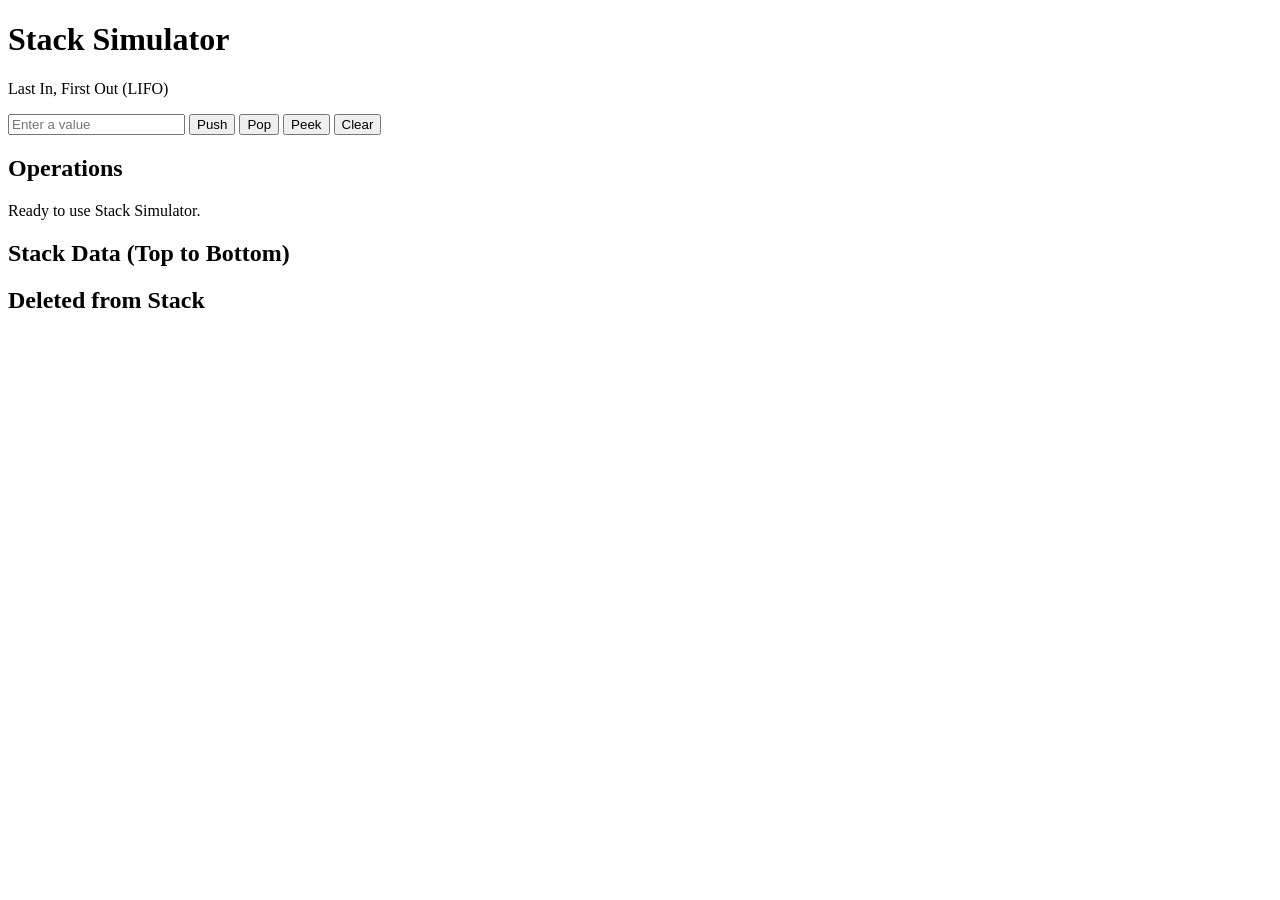
==== queue-simulator/index.html @ 35d166c6 "Create index.html Create queue simulator folder" ====
<!DOCTYPE html>
<html lang="en">
<head>
    <meta charset="UTF-8">
    <meta name="viewport" content="width=device-width, initial-scale=1.0">
    <title>Stack Simulator</title>
    <link rel="stylesheet" href="style.css">
</head>
<body>

    <div class="container">
        <h1>Stack Simulator</h1>
        <p>Last In, First Out (LIFO)</p>

        <div class="controls">
            <input type="text" id="stackInput"
                placeholder="Enter a value">

            <button id="pushBtn">Push</button>
            <button id="popBtn">Pop</button>
            <button id="peekBtn">Peek</button>
            <button id="clearBtn">Clear</button>
        </div>

        <h2>Operations</h2>
        <p id="message">Ready to use Stack Simulator.</p>

        <h2>Stack Data (Top to Bottom)</h2>
        <div id="stack" class="stack"></div>

        <h2>Deleted from Stack</h2>
        <div id="deleted" class="deleted"></div>
    </div>

    <script src="https://code.jquery.com/jquery-3.7.1.min.js"></script>
    <script src="stack.js"></script>

</body>
</html>
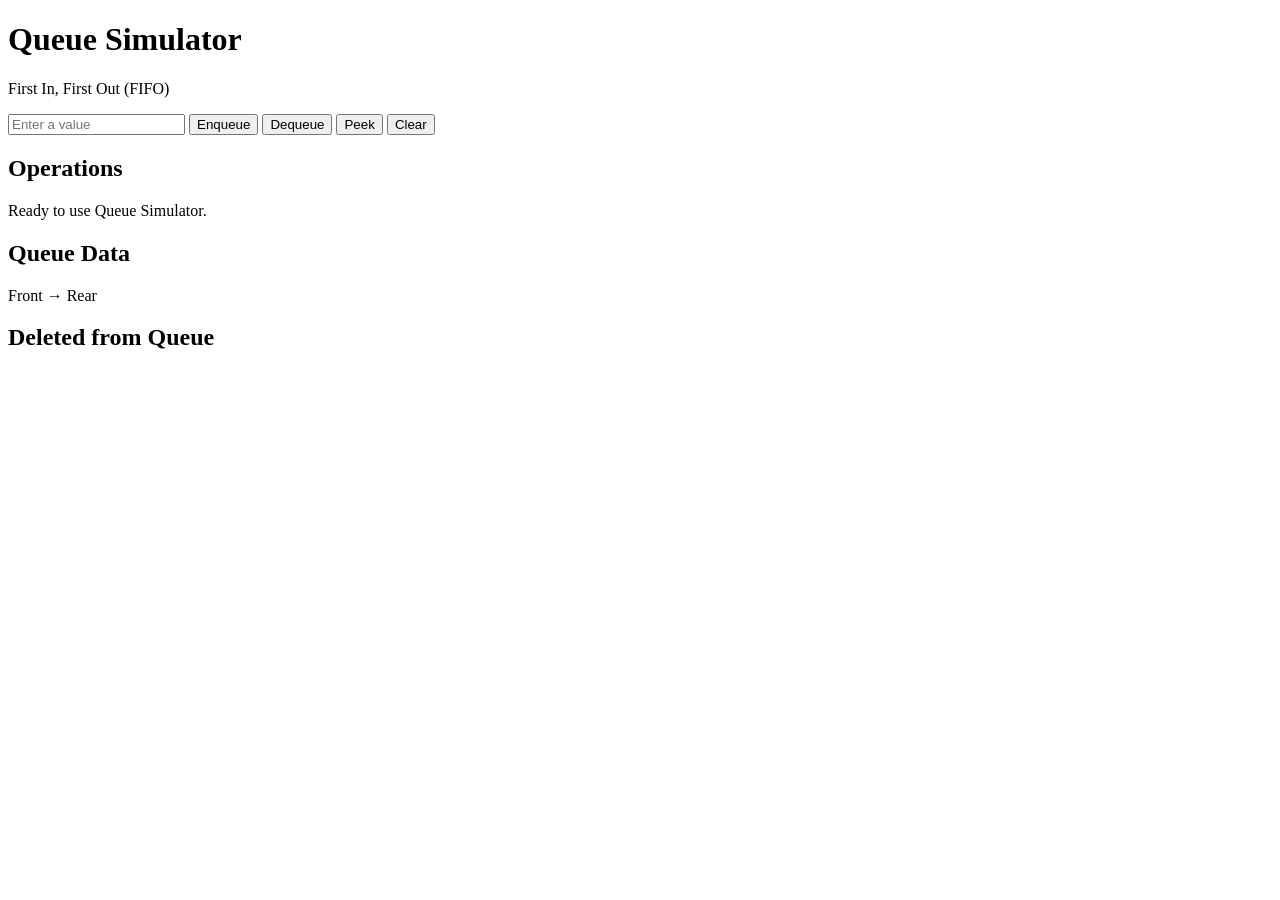
==== commit 1d826033: "Update index.html" ====
--- a/queue-simulator/index.html
+++ b/queue-simulator/index.html
@@ -1,39 +1,41 @@
+
 <!DOCTYPE html>
 <html lang="en">
 <head>
     <meta charset="UTF-8">
     <meta name="viewport" content="width=device-width, initial-scale=1.0">
-    <title>Stack Simulator</title>
+    <title>Queue Simulator</title>
     <link rel="stylesheet" href="style.css">
 </head>
 <body>
 
     <div class="container">
-        <h1>Stack Simulator</h1>
-        <p>Last In, First Out (LIFO)</p>
+        <h1>Queue Simulator</h1>
+        <p>First In, First Out (FIFO)</p>
 
         <div class="controls">
-            <input type="text" id="stackInput"
+            <input type="text" id="queueInput"
                 placeholder="Enter a value">
 
-            <button id="pushBtn">Push</button>
-            <button id="popBtn">Pop</button>
+            <button id="enqueueBtn">Enqueue</button>
+            <button id="dequeueBtn">Dequeue</button>
             <button id="peekBtn">Peek</button>
             <button id="clearBtn">Clear</button>
         </div>
 
         <h2>Operations</h2>
-        <p id="message">Ready to use Stack Simulator.</p>
+        <p id="message">Ready to use Queue Simulator.</p>
 
-        <h2>Stack Data (Top to Bottom)</h2>
-        <div id="stack" class="stack"></div>
+        <h2>Queue Data</h2>
+        <p>Front → Rear</p>
+        <div id="queue" class="stack"></div>
 
-        <h2>Deleted from Stack</h2>
+        <h2>Deleted from Queue</h2>
         <div id="deleted" class="deleted"></div>
     </div>
 
     <script src="https://code.jquery.com/jquery-3.7.1.min.js"></script>
-    <script src="stack.js"></script>
+    <script src="queue.js"></script>
 
 </body>
 </html>
--- a/queue-simulator/style.css
+++ b/queue-simulator/style.css
@@ -0,0 +1,101 @@
+"use strict";
+
+class Stack {
+    constructor() {
+        this.items = [];
+    }
+
+    push(value) {
+        this.items.push(value);
+    }
+
+    pop() {
+        return this.items.pop();
+    }
+
+    peek() {
+        return this.items[this.items.length - 1];
+    }
+
+    isEmpty() {
+        return this.items.length === 0;
+    }
+
+    clear() {
+        this.items = [];
+    }
+}
+
+const stack = new Stack();
+
+$(document).ready(function () {
+
+    function displayStack() {
+        $("#stack").empty();
+
+        for (let i = stack.items.length - 1; i >= 0; i--) {
+            const block = $("<div>")
+                .addClass("stack-block")
+                .text(stack.items[i]);
+
+            $("#stack").append(block);
+        }
+    }
+
+    $("#pushBtn").click(function () {
+        const value = $("#stackInput").val().trim();
+
+        if (value === "") {
+            $("#message").text("Please enter a value.");
+            return;
+        }
+
+        stack.push(value);
+        displayStack();
+
+        $("#message").text("Pushed: " + value);
+        $("#stackInput").val("");
+    });
+
+    $("#popBtn").click(function () {
+        if (stack.isEmpty()) {
+            $("#message").text("Stack is empty. Nothing to pop.");
+            return;
+        }
+
+        const removed = stack.pop();
+
+        const block = $("<div>")
+            .addClass("deleted-block")
+            .text(removed);
+
+        $("#deleted").prepend(block);
+
+        displayStack();
+        $("#message").text("Popped: " + removed);
+    });
+
+    $("#peekBtn").click(function () {
+        if (stack.isEmpty()) {
+            $("#message").text("Stack is empty. Nothing to peek.");
+            return;
+        }
+
+        displayStack();
+
+        $("#stack .stack-block").first().addClass("peeked");
+
+        $("#message").text("Top value: " + stack.peek());
+    });
+
+    $("#clearBtn").click(function () {
+        stack.clear();
+
+        $("#stack").empty();
+        $("#deleted").empty();
+
+        $("#message").text("Stack has been cleared.");
+        $("#stackInput").val("");
+    });
+
+});
